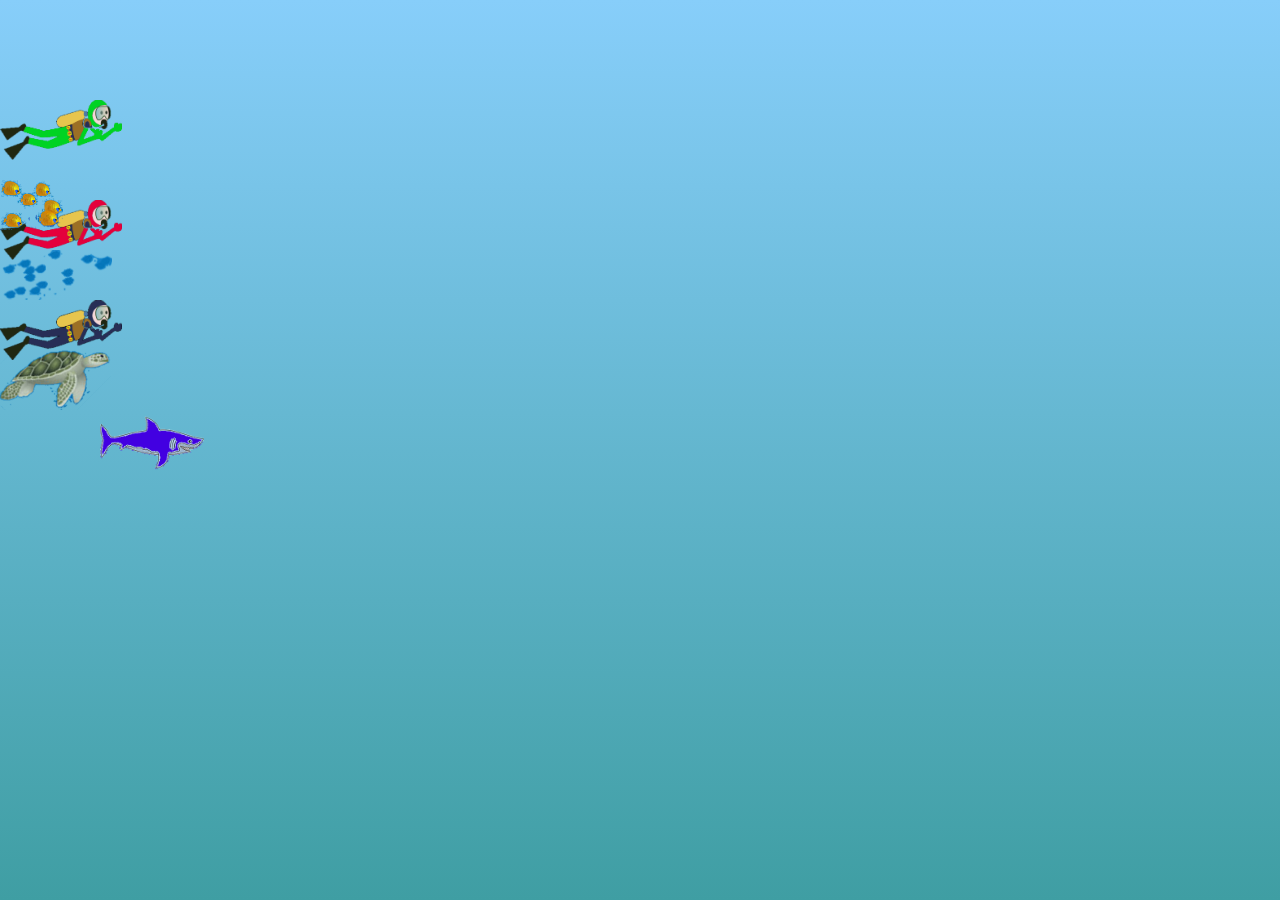
==== Fish Tank/hoca.html @ 8cd5569e "ho ca 1" ====
<!DOCTYPE html>
<html lang="vi">
<head>
  <meta charset="UTF-8">
  <meta name="viewport" content="width=device-width, initial-scale=1.0">
  <title>Hồ cá vui nhộn</title>
  <style>
    body {
      margin: 0;
      overflow: hidden;
    }
    #content {
      position: relative;
      width: 100vw;
      height: 100vh;
      background: linear-gradient(to top, #3f9ea3, #87cefa);
    }
    #shark, #turtle, #diver1, #diver2, #diver3, #faintSchool, #goldFishSchool {
      position: absolute;
    }
    #shark {
      left: 100px; top: 400px;
      animation: Shark 10s linear infinite;
    }
    #turtle {
      left: 0px; top: 350px;
      animation: Turtle 15s linear infinite;
    }
    #diver1 {
      left: 0px; top: 300px;
      animation: Diver1 8s linear infinite;
    }
    #diver2 {
      left: 0px; top: 200px;
      animation: Diver2 12s linear infinite;
    }
    #diver3 {
      left: 0px; top: 100px;
      animation: Diver3 10s linear infinite;
    }
    #faintSchool {
      left: 0px; top: 250px;
      animation: FaintSchool 20s linear infinite;
    }
    #goldFishSchool {
      left: 0px; top: 180px;
      animation: GoldFish 18s linear infinite;
    }

    @keyframes Shark {
      0% {left: 100px; top: 400px;}
      20% {left: 300px; top: 400px;}
      40% {left: 500px; top: 300px;}
      50% {left: 600px; top: 50px;}
      60% {left: 600px; top: 100px;}
      80% {left: 500px; top: 200px;}
      100% {left: 100px; top: 400px; transform: scaleX(-1);}
    }
    @keyframes Turtle {
      0% {left: 0px; top: 350px;}
      100% {left: 100vw; top: 350px;}
    }
    @keyframes Diver1 {
      0% {left: 0px; top: 300px;}
      100% {left: 100vw; top: 300px;}
    }
    @keyframes Diver2 {
      0% {left: 0px; top: 200px;}
      100% {left: 100vw; top: 200px;}
    }
    @keyframes Diver3 {
      0% {left: 0px; top: 100px;}
      100% {left: 100vw; top: 100px;}
    }
    @keyframes FaintSchool {
      0% {left: 0px; top: 250px;}
      100% {left: 100vw; top: 250px;}
    }
    @keyframes GoldFish {
      0% {left: 0px; top: 180px;}
      100% {left: 100vw; top: 180px;}
    }
  </style>
</head>
<body>
  <div id="content">
    <div id="shark"><img src="../Img&Vid/shark.png" width="auto" height="80"></div>
    <div id="turtle"><img src="../Img&Vid/turtle.png" width="auto" height="60"></div>
    <div id="diver1"><img src="../Img&Vid/diver1.png" width="auto" height="60"></div>
    <div id="diver2"><img src="../Img&Vid/diver2.png" width="auto" height="60"></div>
    <div id="diver3"><img src="../Img&Vid/diver3.png" width="auto" height="60"></div>
    <div id="faintSchool"><img src="../Img&Vid/faintSchool.png" width="auto" height="50"></div>
    <div id="goldFishSchool"><img src="../Img&Vid/goldFishSchool.png" width="auto" height="50"></div>
  </div>
</body>
</html>
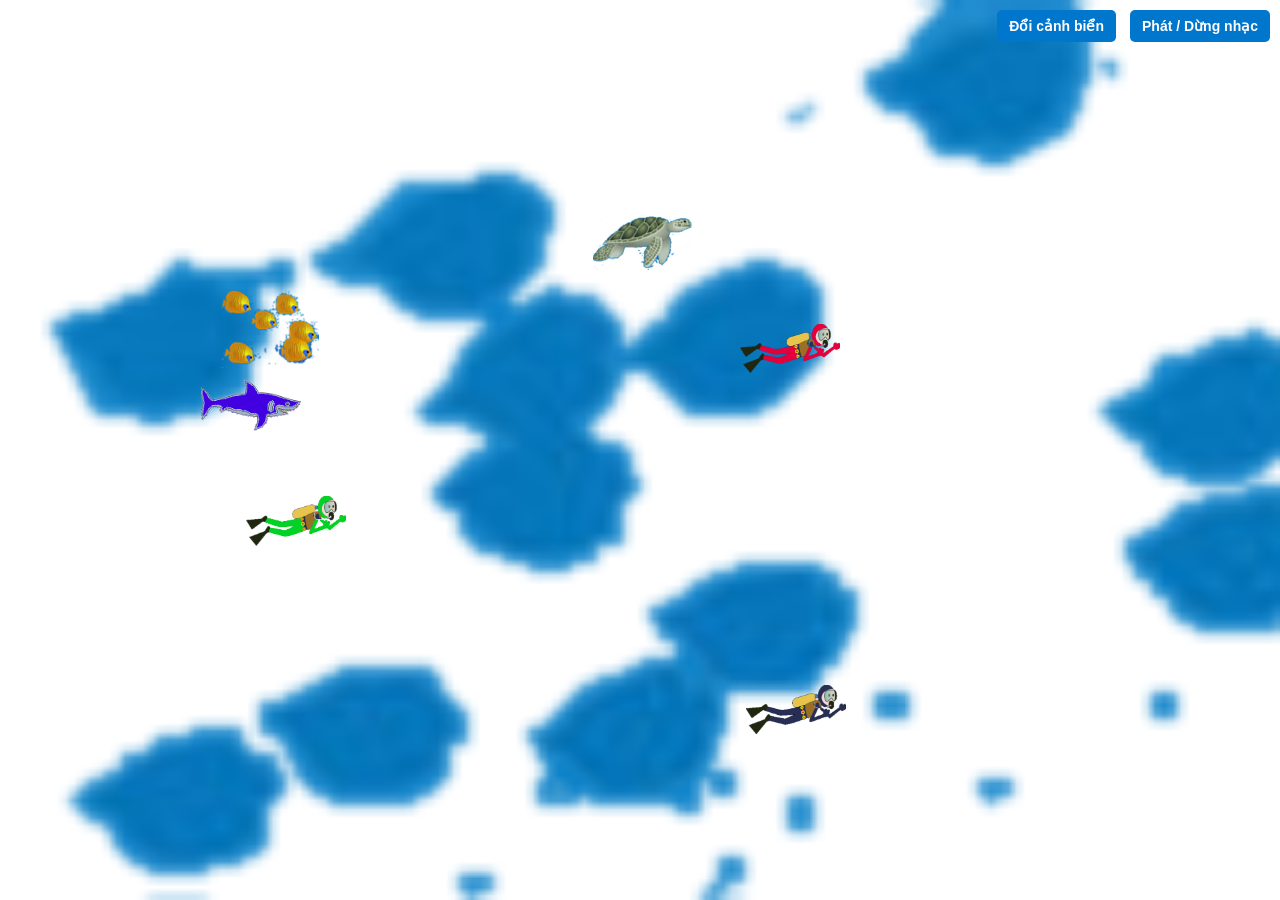
==== commit 6e860dfb: "get ready" ====
--- a/Fish Tank/hoca.html
+++ b/Fish Tank/hoca.html
@@ -1,96 +1,153 @@
 <!DOCTYPE html>
-<html lang="vi">
+<html lang="en">
 <head>
   <meta charset="UTF-8">
-  <meta name="viewport" content="width=device-width, initial-scale=1.0">
   <title>Hồ cá vui nhộn</title>
+  <link rel="stylesheet" href="mystyle.css">
   <style>
     body {
       margin: 0;
       overflow: hidden;
+      background: url("../Img&Vid/faintSchool.png") repeat-x;
+      background-size: cover;
+      animation: backgroundMove 60s linear infinite;
     }
-    #content {
+
+    @keyframes backgroundMove {
+      from {
+        background-position: 0 0;
+      }
+      to {
+        background-position: -1000px 0;
+      }
+    }
+
+    .aquarium {
       position: relative;
       width: 100vw;
       height: 100vh;
-      background: linear-gradient(to top, #3f9ea3, #87cefa);
-    }
-    #shark, #turtle, #diver1, #diver2, #diver3, #faintSchool, #goldFishSchool {
-      position: absolute;
-    }
-    #shark {
-      left: 100px; top: 400px;
-      animation: Shark 10s linear infinite;
-    }
-    #turtle {
-      left: 0px; top: 350px;
-      animation: Turtle 15s linear infinite;
-    }
-    #diver1 {
-      left: 0px; top: 300px;
-      animation: Diver1 8s linear infinite;
-    }
-    #diver2 {
-      left: 0px; top: 200px;
-      animation: Diver2 12s linear infinite;
-    }
-    #diver3 {
-      left: 0px; top: 100px;
-      animation: Diver3 10s linear infinite;
-    }
-    #faintSchool {
-      left: 0px; top: 250px;
-      animation: FaintSchool 20s linear infinite;
-    }
-    #goldFishSchool {
-      left: 0px; top: 180px;
-      animation: GoldFish 18s linear infinite;
     }
 
-    @keyframes Shark {
-      0% {left: 100px; top: 400px;}
-      20% {left: 300px; top: 400px;}
-      40% {left: 500px; top: 300px;}
-      50% {left: 600px; top: 50px;}
-      60% {left: 600px; top: 100px;}
-      80% {left: 500px; top: 200px;}
-      100% {left: 100px; top: 400px; transform: scaleX(-1);}
+    .fish {
+      position: absolute;
+      width: 100px;
+      height: auto;
     }
-    @keyframes Turtle {
-      0% {left: 0px; top: 350px;}
-      100% {left: 100vw; top: 350px;}
+
+    .btn-container {
+      position: absolute;
+      top: 10px;
+      right: 10px;
+      z-index: 999;
     }
-    @keyframes Diver1 {
-      0% {left: 0px; top: 300px;}
-      100% {left: 100vw; top: 300px;}
+
+    button {
+      padding: 10px 15px;
+      font-size: 14px;
+      border: none;
+      background-color: #007BFF;
+      color: white;
+      border-radius: 5px;
+      cursor: pointer;
     }
-    @keyframes Diver2 {
-      0% {left: 0px; top: 200px;}
-      100% {left: 100vw; top: 200px;}
-    }
-    @keyframes Diver3 {
-      0% {left: 0px; top: 100px;}
-      100% {left: 100vw; top: 100px;}
-    }
-    @keyframes FaintSchool {
-      0% {left: 0px; top: 250px;}
-      100% {left: 100vw; top: 250px;}
-    }
-    @keyframes GoldFish {
-      0% {left: 0px; top: 180px;}
-      100% {left: 100vw; top: 180px;}
+
+    button:hover {
+      background-color: #0056b3;
     }
   </style>
 </head>
 <body>
-  <div id="content">
-    <div id="shark"><img src="../Img&Vid/shark.png" width="auto" height="80"></div>
-    <div id="turtle"><img src="../Img&Vid/turtle.png" width="auto" height="60"></div>
-    <div id="diver1"><img src="../Img&Vid/diver1.png" width="auto" height="60"></div>
-    <div id="diver2"><img src="../Img&Vid/diver2.png" width="auto" height="60"></div>
-    <div id="diver3"><img src="../Img&Vid/diver3.png" width="auto" height="60"></div>
-    <div id="faintSchool"><img src="../Img&Vid/faintSchool.png" width="auto" height="50"></div>
-    <div id="goldFishSchool"><img src="../Img&Vid/goldFishSchool.png" width="auto" height="50"></div>
+  
+  <div class="btn-container">
+    <button onclick="changeBackground()">Đổi cảnh biển</button>
+    <button onclick="toggleMusic()">Phát / Dừng nhạc</button>
   </div>
+ <audio id="bgMusic" loop>
+    <source src="../Img&Vid/music.mp3" type="audio/mpeg">
+  </audio>
+  <div class="aquarium">
+    <img src="../Img&Vid/shark.png" class="fish" id="shark">
+    <img src="../Img&Vid/turtle.png" class="fish" id="turtle">
+    <img src="../Img&Vid/diver1.png" class="fish" id="diver1">
+    <img src="../Img&Vid/diver2.png" class="fish" id="diver2">
+    <img src="../Img&Vid/diver3.png" class="fish" id="diver3">
+    <img src="../Img&Vid/goldFishSchool.png" class="fish" id="school">
+  </div>
+
+  <script>
+    const fishes = [
+      { id: 'shark', dx: 2, dy: 2 },
+      { id: 'turtle', dx: 1.5, dy: 1.2 },
+      { id: 'diver1', dx: 1.3, dy: 1.7 },
+      { id: 'diver2', dx: 1.8, dy: 1.4 },
+      { id: 'diver3', dx: 2.2, dy: 1.6 },
+      { id: 'school', dx: 1.6, dy: 2.1 }
+    ];
+
+    fishes.forEach(fish => {
+      const el = document.getElementById(fish.id);
+      fish.el = el;
+      fish.x = Math.random() * (window.innerWidth - 100);
+      fish.y = Math.random() * (window.innerHeight - 100);
+      el.style.left = fish.x + 'px';
+      el.style.top = fish.y + 'px';
+    });
+
+    function moveFish() {
+      fishes.forEach(fish => {
+        fish.x += fish.dx;
+        fish.y += fish.dy;
+
+        if (fish.x <= 0 || fish.x >= window.innerWidth - 100) {
+          fish.dx = -fish.dx;
+          fish.el.style.transform = fish.dx > 0 ? 'scaleX(1)' : 'scaleX(-1)';
+        }
+        if (fish.y <= 0 || fish.y >= window.innerHeight - 100) {
+          fish.dy = -fish.dy;
+        }
+
+        fish.el.style.left = fish.x + 'px';
+        fish.el.style.top = fish.y + 'px';
+      });
+
+      requestAnimationFrame(moveFish);
+    }
+
+    moveFish();
+
+    const backgrounds = [
+      "../Img&Vid/faintSchool.png",
+      "../Img&Vid/anhnen1.jpg",
+      "../Img&Vid/anhnen2.jpg",
+      "../Img&Vid/anhnen3.jpg"
+    ];
+    let currentBg = 0;
+
+    function changeBackground() {
+      currentBg = (currentBg + 1) % backgrounds.length;
+      const body = document.body;
+      const bg = backgrounds[currentBg];
+
+      body.style.backgroundImage = `url('${bg}')`;
+
+      if (bg.includes("faintSchool")) {
+        body.style.backgroundRepeat = "repeat-x";
+        body.style.animation = "backgroundMove 60s linear infinite";
+      } else {
+        body.style.backgroundRepeat = "no-repeat";
+        body.style.backgroundSize = "cover";
+        body.style.animation = "none";
+      }
+    }
+    function toggleMusic() {
+  const music = document.getElementById("bgMusic");
+  if (music.paused) {
+    music.play();
+  } else {
+    music.pause();
+  }
+}
+  </script>
+  
 </body>
-</html>+</html>
--- a/Fish Tank/mystyle.css
+++ b/Fish Tank/mystyle.css
@@ -0,0 +1,70 @@
+body {
+  margin: 0;
+  overflow: hidden;
+  background: linear-gradient(to right, #ccefff, #ffffff);
+}
+
+#aquarium {
+  position: relative;
+  width: 100vw;
+  height: 100vh;
+  overflow: hidden;
+}
+
+.creature {
+  position: absolute;
+  animation: bounce 10s linear infinite;
+}
+
+.creature img {
+  width: 100px;
+  height: auto;
+}
+
+/* Specific Delays for Different Creatures */
+#shark { animation-delay: 0s; }
+#turtle { animation-delay: 2s; }
+#diver1 { animation-delay: 4s; }
+#diver2 { animation-delay: 6s; }
+#diver3 { animation-delay: 8s; }
+#faintSchool { animation-delay: 1s; }
+#goldFishSchool { animation-delay: 3s; }
+
+@keyframes bounce {
+  0% {
+    left: 0; top: 0; transform: scaleX(1);
+  }
+  25% {
+    left: calc(100vw - 100px); top: 0; transform: scaleX(1);
+  }
+  50% {
+    left: calc(100vw - 100px); top: calc(100vh - 100px); transform: scaleX(-1);
+  }
+  75% {
+    left: 0; top: calc(100vh - 100px); transform: scaleX(-1);
+  }
+  100% {
+    left: 0; top: 0; transform: scaleX(1);
+  }
+}
+.btn-container {
+  position: absolute;
+  top: 10px;
+  right: 10px;
+  z-index: 10;
+}
+
+.btn-container button {
+  margin-left: 10px;
+  padding: 8px 12px;
+  font-weight: bold;
+  border: none;
+  border-radius: 5px;
+  background-color: #0077cc;
+  color: white;
+  cursor: pointer;
+}
+
+.btn-container button:hover {
+  background-color: #005fa3;
+}
